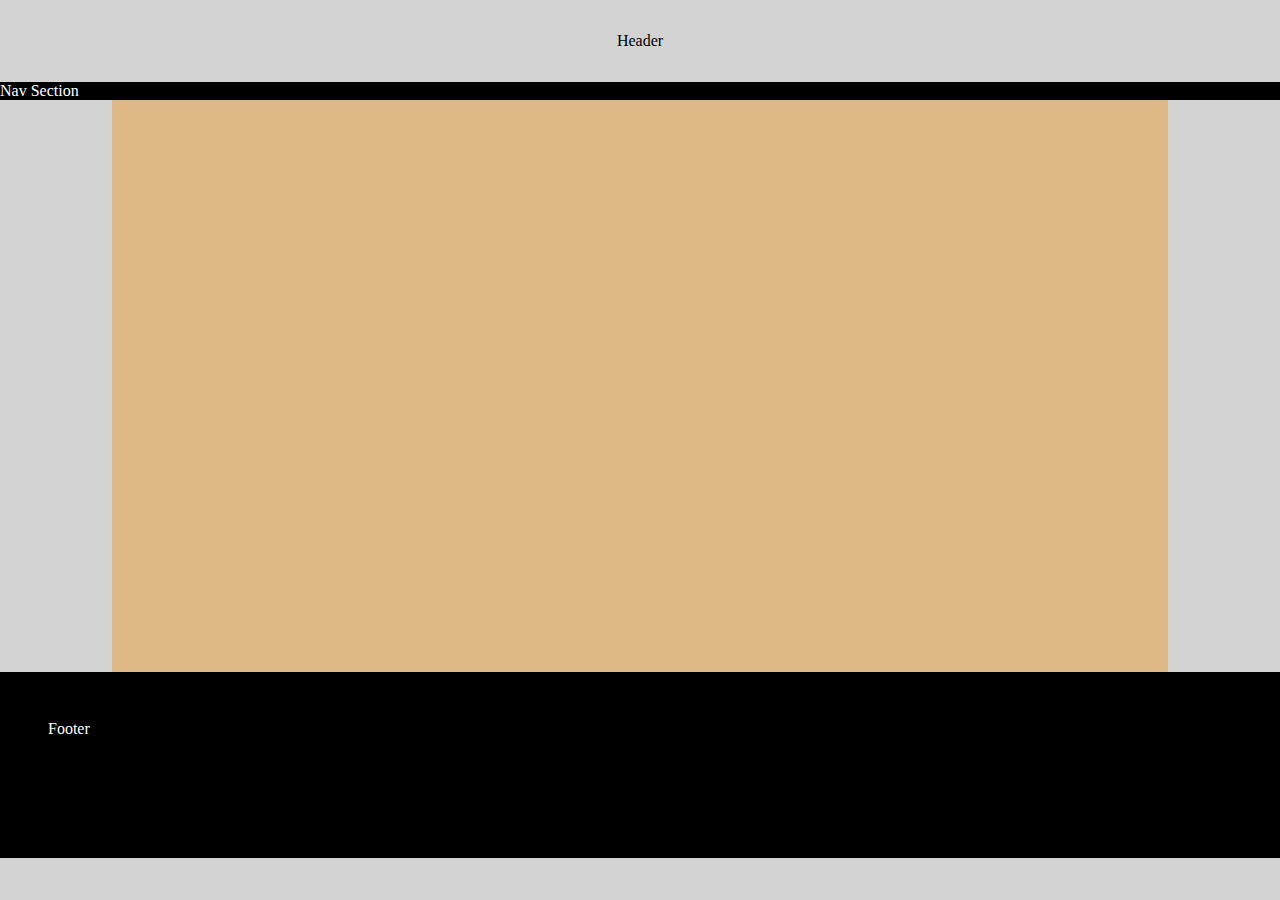
==== index.html @ 121b45ad "Add files via upload" ====
<!doctype html>
<html>
  
  
  <head>
    <style>
    :root{
      /* Put variables here*/
    }
     *{
       margin:0;
       padding:0;
       box-size:border-box
       
     }
      body{
        background:lightgray;
      }
      header{
        padding:2rem;
        text-align:center;
      }
      nav{
        background:black;
        color:white;
      }
      footer{
        background:black;
        color:white;
        padding:3rem;
        min-height:10vh;
      }
      .container{
        background:burlywood;
        padding:1rem;
        min-height:60vh;
        width:80%;
        margin:auto;
      }
      .section-header{
        padding:1.25rem;
        font-size:1.75rem;
        border-bottom:1px lightgray;
      }
      .section-container{
        display:flex;
        flex-direction:row;
        flex-wrap:wrap;
        justify-content:flex-start;
        align-items:stretch;
        padding:1.25rem;
      }
      .section-item{
        flex: 0 0 30%;
        border:1px lightgreen;
        border-radius:12px;
        text-align:center;
        background:white;
        box-shadow:10px 5px 5px 0px rgba(0,0,0,0.25);
      }
    .section-item:hover{
      border:3px yellow solid;
      box-shadow:16px 8px 8px 0px rgba(0,0,0,0 .25);
      background:lightyellow;
    }
    .section-item a {
      color:black;
      text-decoration:none;
    }
    .section-icon{
      padding:1rem;
    }
    .section-icon i{
      font-size:20vh;
    }
    .section-item h4{
      background-color:lightgray;
      padding:1rem;
      font-size:1.15rem;
      line-height:2rem;
    }
      @media only screen and (max-width:800px){
      .container{
        width:100%;
        margin:auto;
      }
      .section-container{
        flex-direction:column;
        justify-content:center;
      }
      .section-item{
        flex-basis:92%;
      }
     
      
      
      
      
      
    </style>
    <meta name="viewport" content="width=device-width, initial-scale=1.0">
  <title>PAGE TITLE</title>
  </head>
  <body>
    
    
 <header>
   Header
 </header>
  
  <nav>
    Nav Section
  </nav>
  <div class="container">
    
  </div>
  
  <footer>
    Footer
  </footer>
  
  
  
</body>
  
  
  
</html>
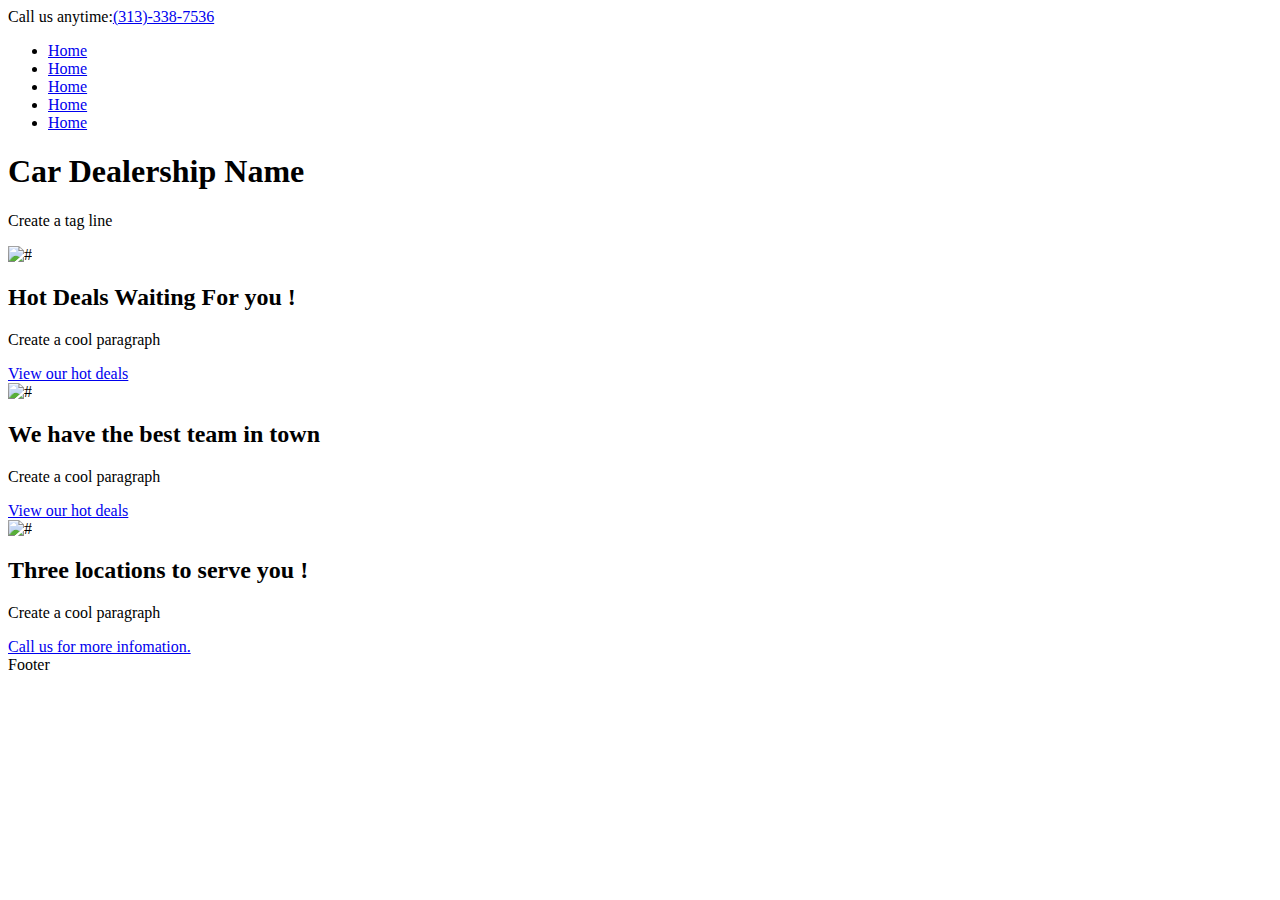
==== commit 1c24a421: "Updated it" ====
--- a/index.html
+++ b/index.html
@@ -5,93 +5,7 @@
   <head>
     <style>
     :root{
-      /* Put variables here*/
-    }
-     *{
-       margin:0;
-       padding:0;
-       box-size:border-box
-       
-     }
-      body{
-        background:lightgray;
-      }
-      header{
-        padding:2rem;
-        text-align:center;
-      }
-      nav{
-        background:black;
-        color:white;
-      }
-      footer{
-        background:black;
-        color:white;
-        padding:3rem;
-        min-height:10vh;
-      }
-      .container{
-        background:burlywood;
-        padding:1rem;
-        min-height:60vh;
-        width:80%;
-        margin:auto;
-      }
-      .section-header{
-        padding:1.25rem;
-        font-size:1.75rem;
-        border-bottom:1px lightgray;
-      }
-      .section-container{
-        display:flex;
-        flex-direction:row;
-        flex-wrap:wrap;
-        justify-content:flex-start;
-        align-items:stretch;
-        padding:1.25rem;
-      }
-      .section-item{
-        flex: 0 0 30%;
-        border:1px lightgreen;
-        border-radius:12px;
-        text-align:center;
-        background:white;
-        box-shadow:10px 5px 5px 0px rgba(0,0,0,0.25);
-      }
-    .section-item:hover{
-      border:3px yellow solid;
-      box-shadow:16px 8px 8px 0px rgba(0,0,0,0 .25);
-      background:lightyellow;
-    }
-    .section-item a {
-      color:black;
-      text-decoration:none;
-    }
-    .section-icon{
-      padding:1rem;
-    }
-    .section-icon i{
-      font-size:20vh;
-    }
-    .section-item h4{
-      background-color:lightgray;
-      padding:1rem;
-      font-size:1.15rem;
-      line-height:2rem;
-    }
-      @media only screen and (max-width:800px){
-      .container{
-        width:100%;
-        margin:auto;
-      }
-      .section-container{
-        flex-direction:column;
-        justify-content:center;
-      }
-      .section-item{
-        flex-basis:92%;
-      }
-     
+   
       
       
       
@@ -99,22 +13,89 @@
       
     </style>
     <meta name="viewport" content="width=device-width, initial-scale=1.0">
-  <title>PAGE TITLE</title>
+    <link type="text/css" rel="stylesheet" href="css/cardealer.css">
+  <title>Car Dealer Home</title>
   </head>
   <body>
     
     
  <header>
-   Header
+   Call us anytime:<a href="tel:+3133387536">(313)-338-7536</a>
  </header>
   
   <nav>
-    Nav Section
+    <ul>
+      <li><a href="index.html">Home</a></li>
+      <li><a href="Cars.html">Home</a></li>
+      <li><a href="HotDeals.html">Home</a></li>
+      <li><a href="Team.html">Home</a></li>
+      <li><a href="Contact.html">Home</a></li>
+    </ul>
   </nav>
-  <div class="container">
+  <div class="cover-photo">
+    <div class='overlay'>
+      <div class="overlay-inner">
+        <h1>Car Dealership Name</h1>
+        <p>Create a tag line</p>
+        <a class="cta-button" href="cars.html"></a>
+        
+      </div>
+      
+      
+    </div><!-- End overlay-->
     
-  </div>
-  
+    </div><!--End cover photo-->
+    
+    <div class="row">
+      <div class="media">
+        <img src="images/carplaceholder.png" alt="#">
+      </div>
+      <div class="text">
+        <h2>Hot Deals Waiting For you !</h2>
+        <p>
+          Create a cool paragraph
+        </p>
+        <a class="cta-button" href="deals.html">View our hot deals</a>
+        
+      </div>
+      
+      
+    </div><!--end of a row-->
+    
+     <div class="row row-dark">
+      <div class="media">
+        <img src="images/carplaceholder.png" alt="#">
+      </div>
+      <div class="text">
+        <h2>We have the best team in town</h2>
+        <p>
+          Create a cool paragraph
+        </p>
+        <a class="cta-button" href="Team.html.html">View our hot deals</a>
+        
+      </div>
+      
+      
+    </div><!--end of a row-->
+    
+    
+     <div class="row">
+      <div class="media">
+        <img src="images/carplaceholder.png" alt="#">
+      </div>
+      <div class="text">
+        <h2>Three locations to serve you  !</h2>
+        <p>
+          Create a cool paragraph
+        </p>
+        <a class="cta-button" href="Contact.html">Call us for more infomation.</a>
+        
+      </div>
+      
+      
+    </div><!--end of a row-->
+    
+    
   <footer>
     Footer
   </footer>
